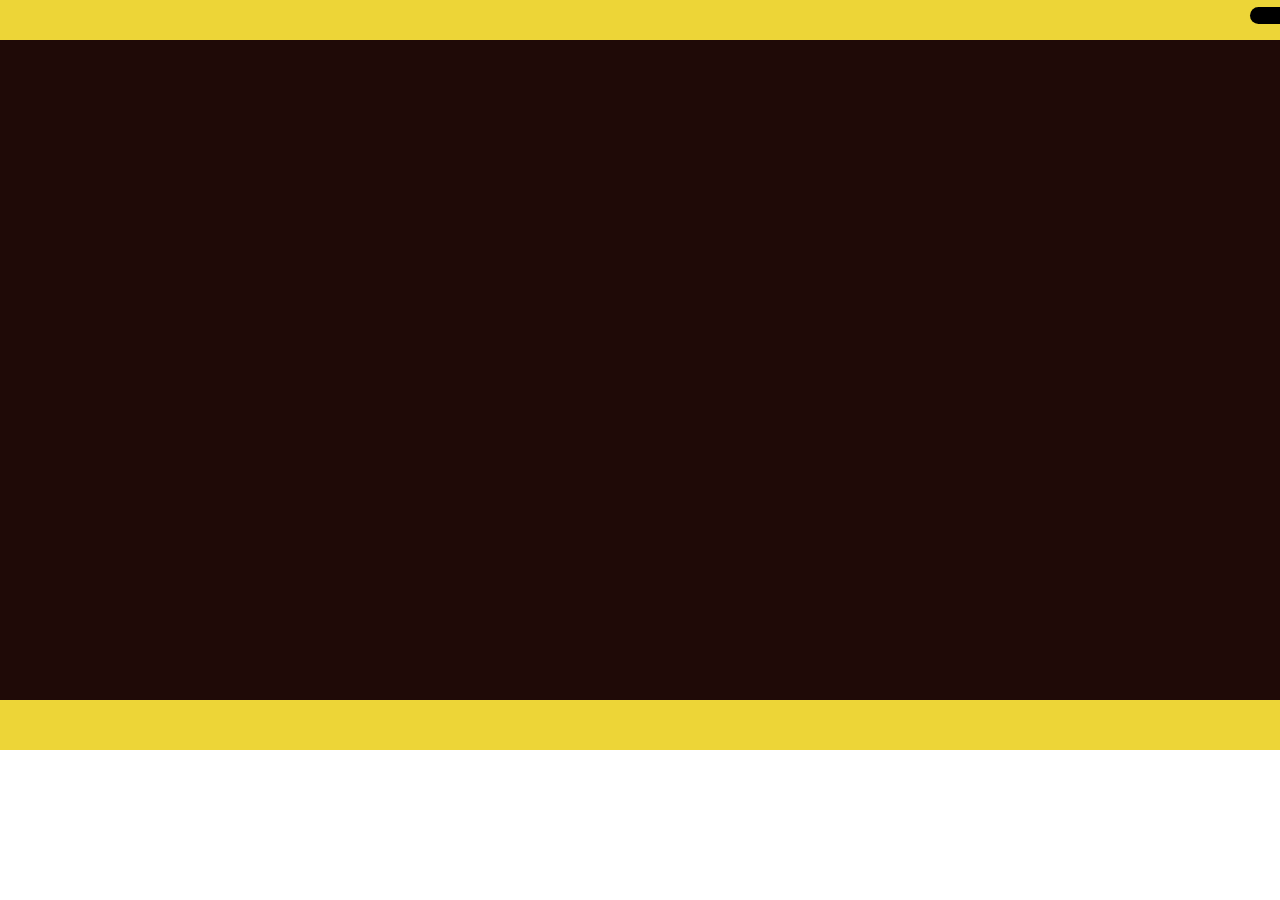
==== index.html @ 8c9229cf "created main pane and chaainjed stiles" ====
<!DOCTYPE html>
<html lang="en">
<head>
    <link href="https://cdn.jsdelivr.net/npm/bootstrap@5.0.2/dist/css/bootstrap.min.css" rel="stylesheet"
          integrity="sha384-EVSTQN3/azprG1Anm3QDgpJLIm9Nao0Yz1ztcQTwFspd3yD65VohhpuuCOmLASjC" crossorigin="anonymous">
    <meta charset="UTF-8">
    <title>Title</title>
    <link rel="stylesheet" href="./styles/main.css">

</head>
<body>
<header>
    <li id="plasing">
        <button class="button-enter" onclick="f()">Вход</button>
    </li>
</header>
<main id="main">

</main>
<footer>

</footer>
<script src="js/viewPaje.js"></script>
</body>
</html>
---- styles/main.css ----
header {
    position: fixed;
    background: #edd537;
    height: 40px;
    width: 1600px;

}

.button {
    padding-right: 300px;
}
main {
    background: #1f0a07;
    height: 700px;
}
body {
    margin: 0px;
}

footer {
    background: #edd537;
    height: 50px;
}
.input-style {
    min-width: 110px;
    width: 10%;
}
.button-enter {
    padding-right: 30px;
    background:#000;
    color: #edd537;
    padding-bottom: 0px;
    border:#000 ;
    padding-left: 30px;
    padding-bottom: revert;
    border-radius: 10px 10px 10px 10px;
    flex-direction: column;

    /*width: 408px;
    height: 50px;
    background: silver;
    border-radius: 35px 0px 35px 0px;
    border: red;
    padding-left: 10px;
    display: flex;
    flex-direction: column;*/
}

#plasing {
    padding-left: 1250px;
    padding-top: 6px;
}
/*margin-top: 0;*/
/*margin-bottom: 0;*/
/*margin-left: auto;*/
/*margin-right: auto;*/
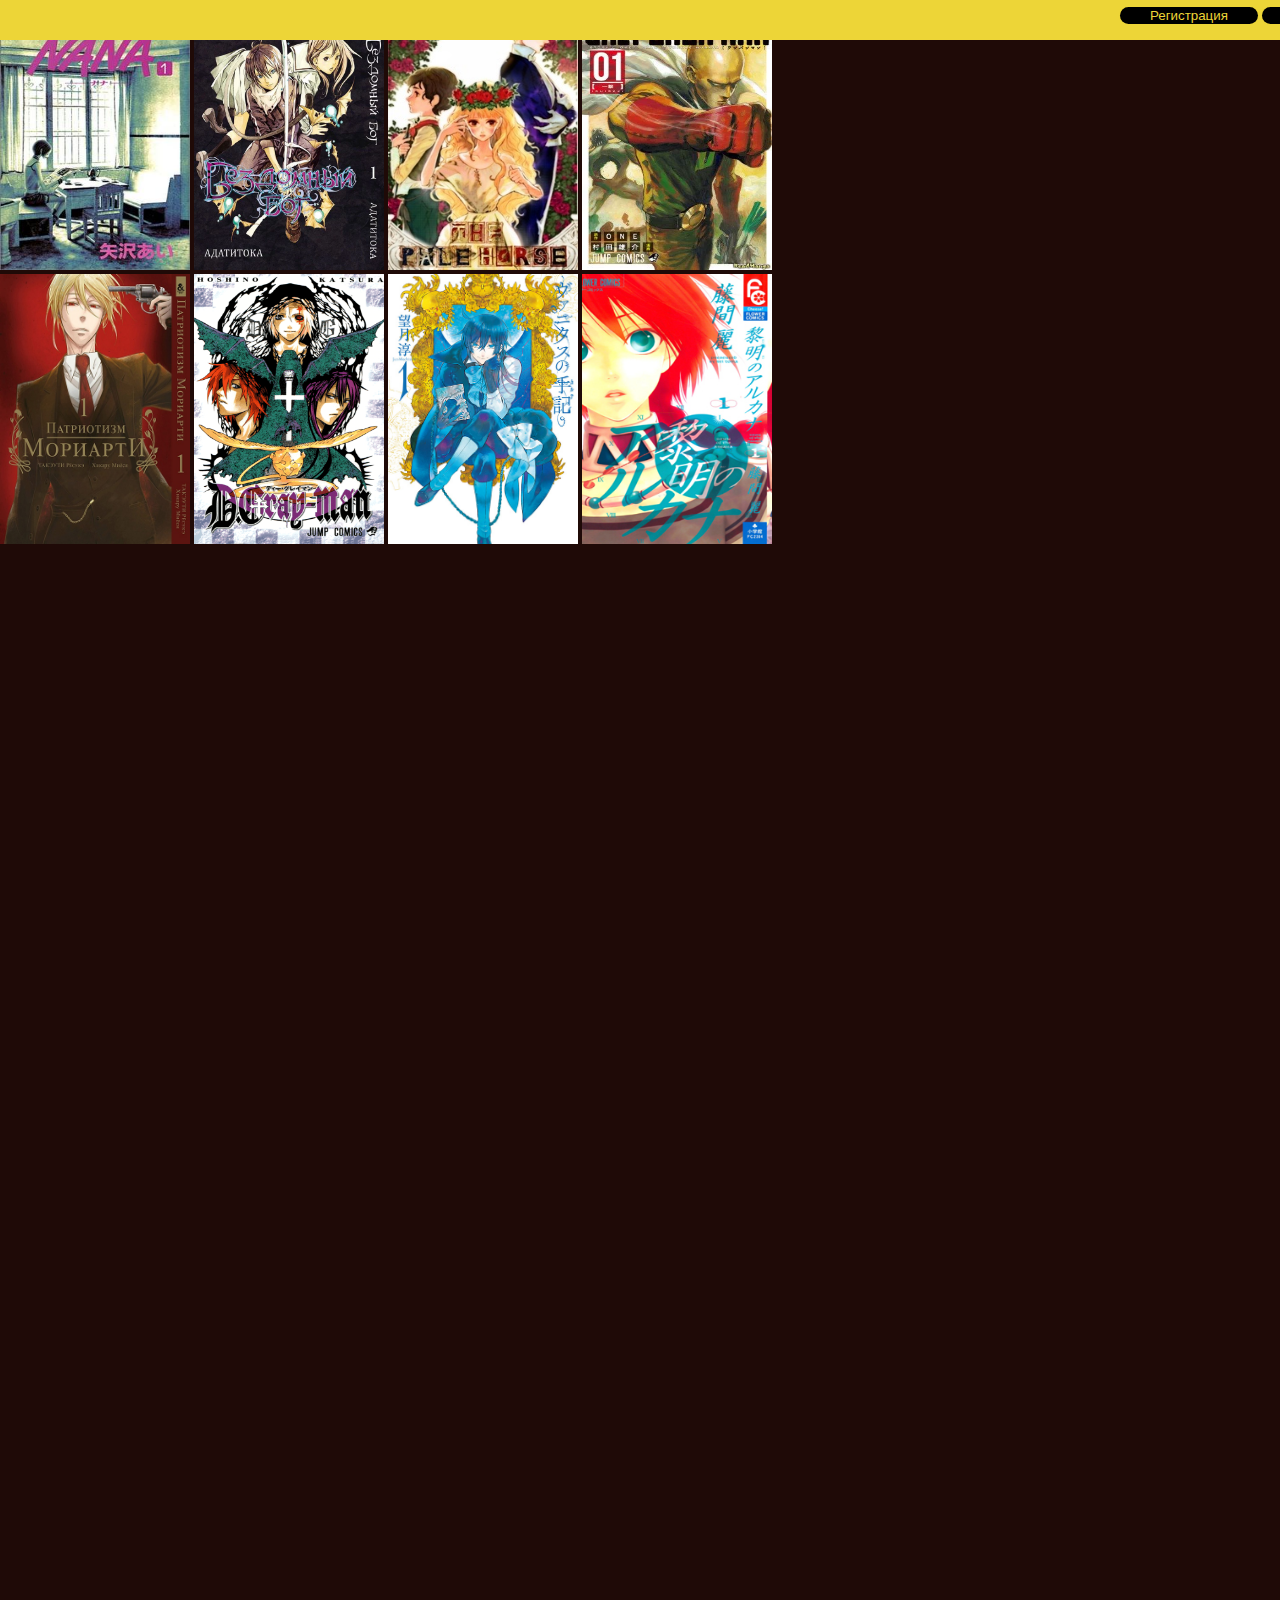
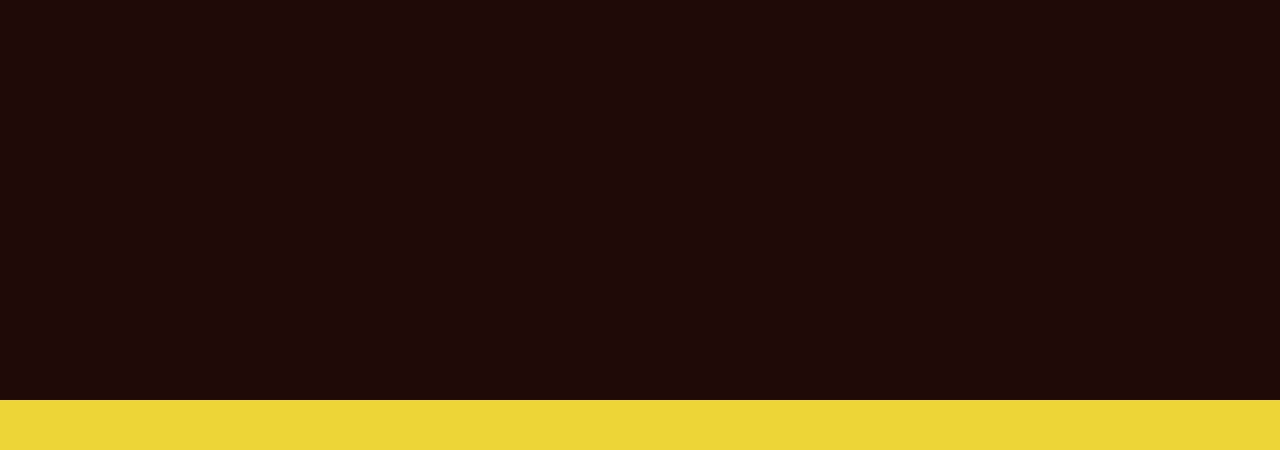
==== commit 63d0950a: "startet to create the galeri but wont to fics a lot of things" ====
--- a/index.html
+++ b/index.html
@@ -10,16 +10,32 @@
 </head>
 <body>
 <header>
-    <li id="plasing">
-        <button class="button-enter" onclick="f()">Вход</button>
+    <li class="plasing">
+        <button id="button-reg" onclick="fReg()">Регистрация</button>
+        <button id="button-enter" onclick="f()">Вход</button>
     </li>
+
 </header>
 <main id="main">
-
+    <div>
+        <li>
+            <img src="res/NANA_vol1.jpeg" height="270" width="190"/>
+            <img src="res/4905.0x970.webp" height="270" width="190"/>
+            <img src="res/40253.jpeg" height="270" width="190"/>
+            <img src="res/16NdJ5ylj6x1ik7DoJK9vkAwutksCRLspy9otT2L_mini.webp" height="270" width="190"/>
+        </li>
+        <li>
+            <img src="res/3052927886_w600_h600_3052927886.png" height="270" width="190"/>
+            <img src="res/zwJb11CFoQbNilYLzBF5veNaU55pHEuHsiy0U9Fo_mini.png" height="270" width="190"/>
+            <img src="res/The_Case_Study_of_Vanitas.jpeg" height="270" width="190"/>
+            <img src="res/cover.jpeg" height="270" width="190"/>
+        </li>
+    </div>
 </main>
 <footer>
 
 </footer>
 <script src="js/viewPaje.js"></script>
+
 </body>
 </html>--- a/styles/main.css
+++ b/styles/main.css
@@ -12,7 +12,7 @@
 }
 main {
     background: #1f0a07;
-    height: 700px;
+    height: 2000px;
 }
 body {
     margin: 0px;
@@ -23,10 +23,20 @@
     height: 50px;
 }
 .input-style {
-    min-width: 110px;
-    width: 10%;
+    position: relative;
+    padding-top: 100px;
+    top: 200px;
+    margin-left: 600px;
+    margin-bottom: 5px;
+    background: #edd537;
+    height: 20px;
+    padding-top: 20px;
+    padding-bottom: 20px;
+    height: 50px;
+    width: 200px;
+    border: black;
 }
-.button-enter {
+#button-enter {
     padding-right: 30px;
     background:#000;
     color: #edd537;
@@ -37,21 +47,36 @@
     border-radius: 10px 10px 10px 10px;
     flex-direction: column;
 
-    /*width: 408px;
-    height: 50px;
-    background: silver;
-    border-radius: 35px 0px 35px 0px;
-    border: red;
-    padding-left: 10px;
-    display: flex;
-    flex-direction: column;*/
 }
 
-#plasing {
-    padding-left: 1250px;
+#button-reg {
+    padding-right: 30px;
+    background:#000;
+    color: #edd537;
+    padding-bottom: 0px;
+    border:#000 ;
+    padding-left: 30px;
+    padding-bottom: revert;
+    border-radius: 10px 10px 10px 10px;
+    flex-direction: column;
+}
+.button-style {
+    position: relative;
+    margin-left: 600px;
+    padding-right: 100px;
+    padding-left: 100px;
+    color: black;
+    top: 230px;
+    border:#000 ;
+    width: 50px;
+    height: 40px;
+    border-radius: 10px 10px 10px 10px;
+    background: #edd537;
+}
+
+.plasing {
+    padding-left: 1120px;
     padding-top: 6px;
+    margin-top: 0px;
 }
-/*margin-top: 0;*/
-/*margin-bottom: 0;*/
-/*margin-left: auto;*/
-/*margin-right: auto;*/+
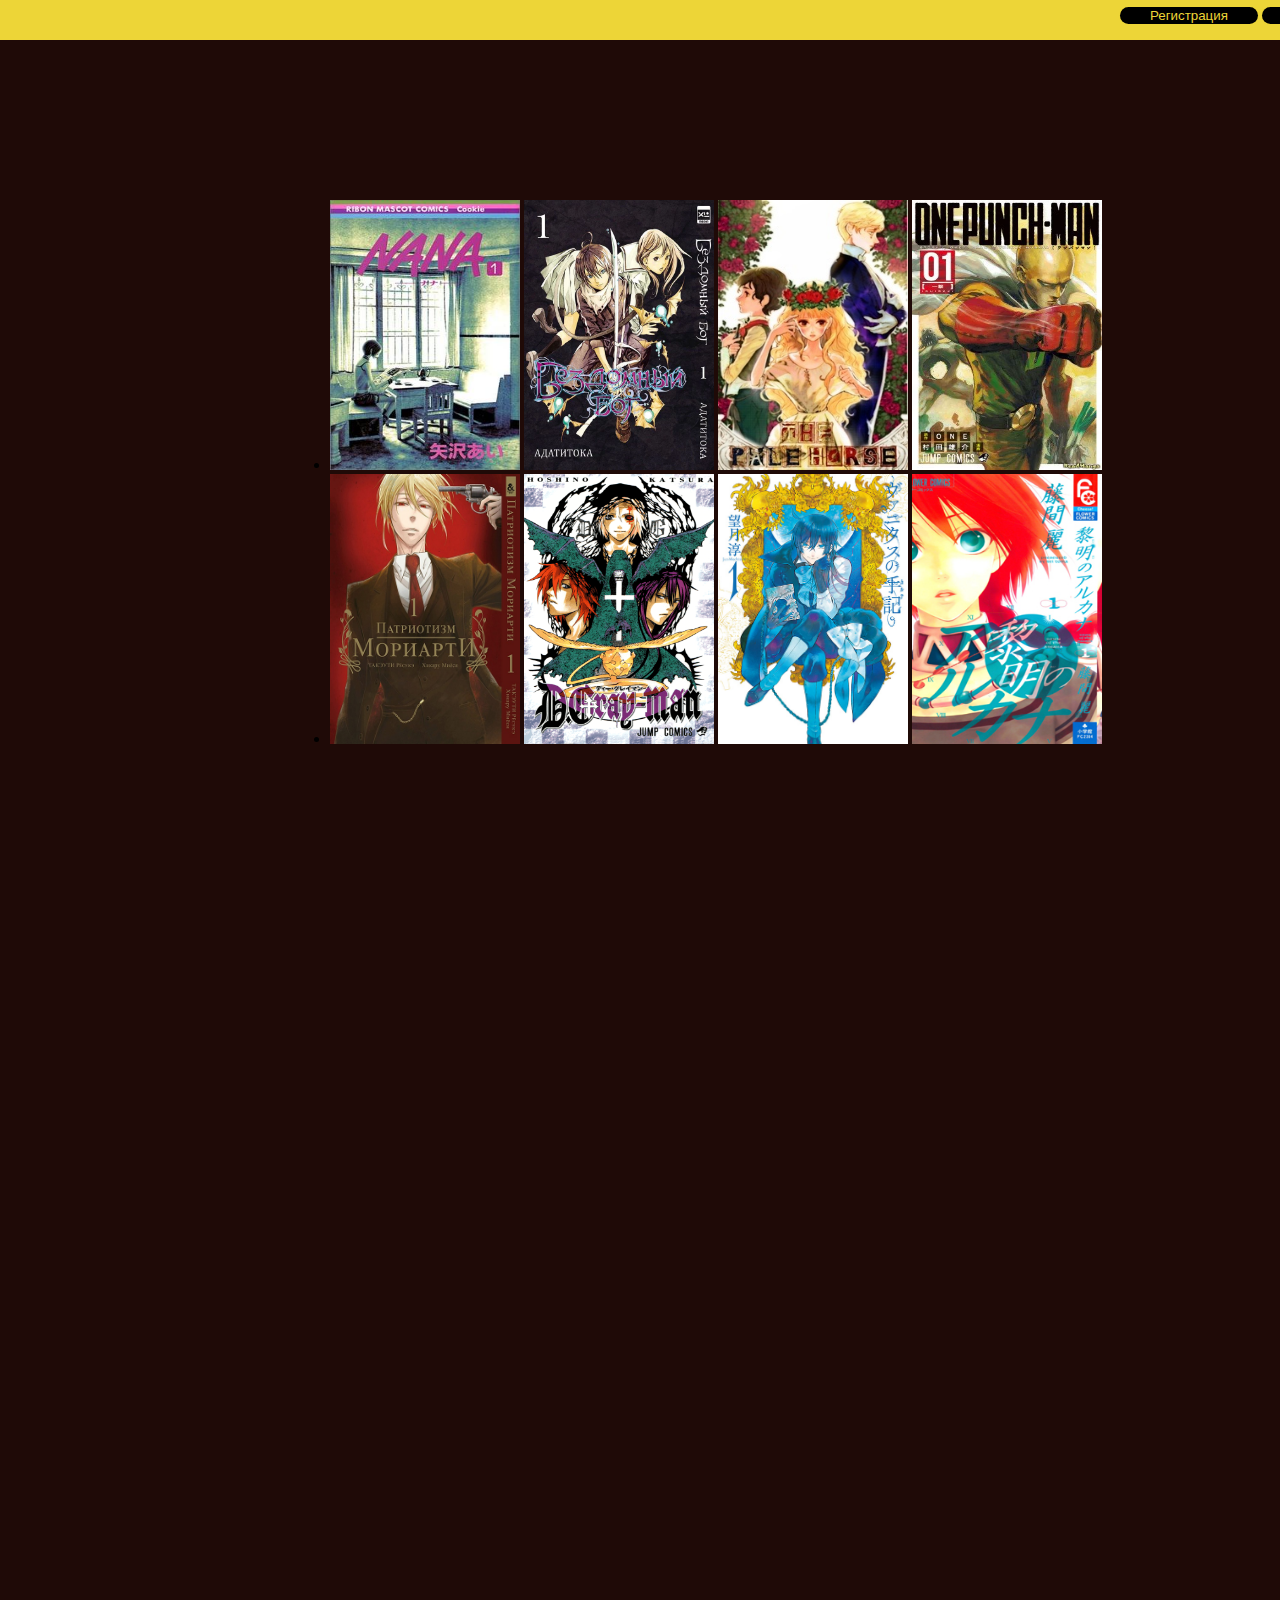
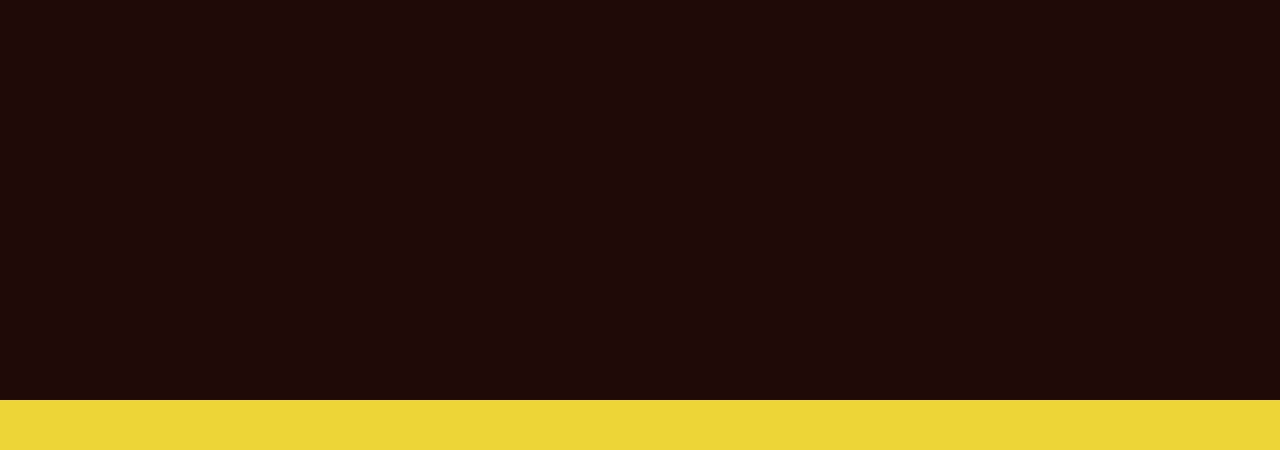
==== commit 501e28fc: "startet to create the galeri but wont to fics a lot of things" ====
--- a/index.html
+++ b/index.html
@@ -17,7 +17,7 @@
 
 </header>
 <main id="main">
-    <div>
+    <div id="gallery">
         <li>
             <img src="res/NANA_vol1.jpeg" height="270" width="190"/>
             <img src="res/4905.0x970.webp" height="270" width="190"/>
--- a/styles/main.css
+++ b/styles/main.css
@@ -68,10 +68,15 @@
     color: black;
     top: 230px;
     border:#000 ;
-    width: 50px;
+    width: 100px;
     height: 40px;
     border-radius: 10px 10px 10px 10px;
     background: #edd537;
+}
+
+#gallery {
+    padding-top: 200px;
+    padding-left: 330px;
 }
 
 .plasing {
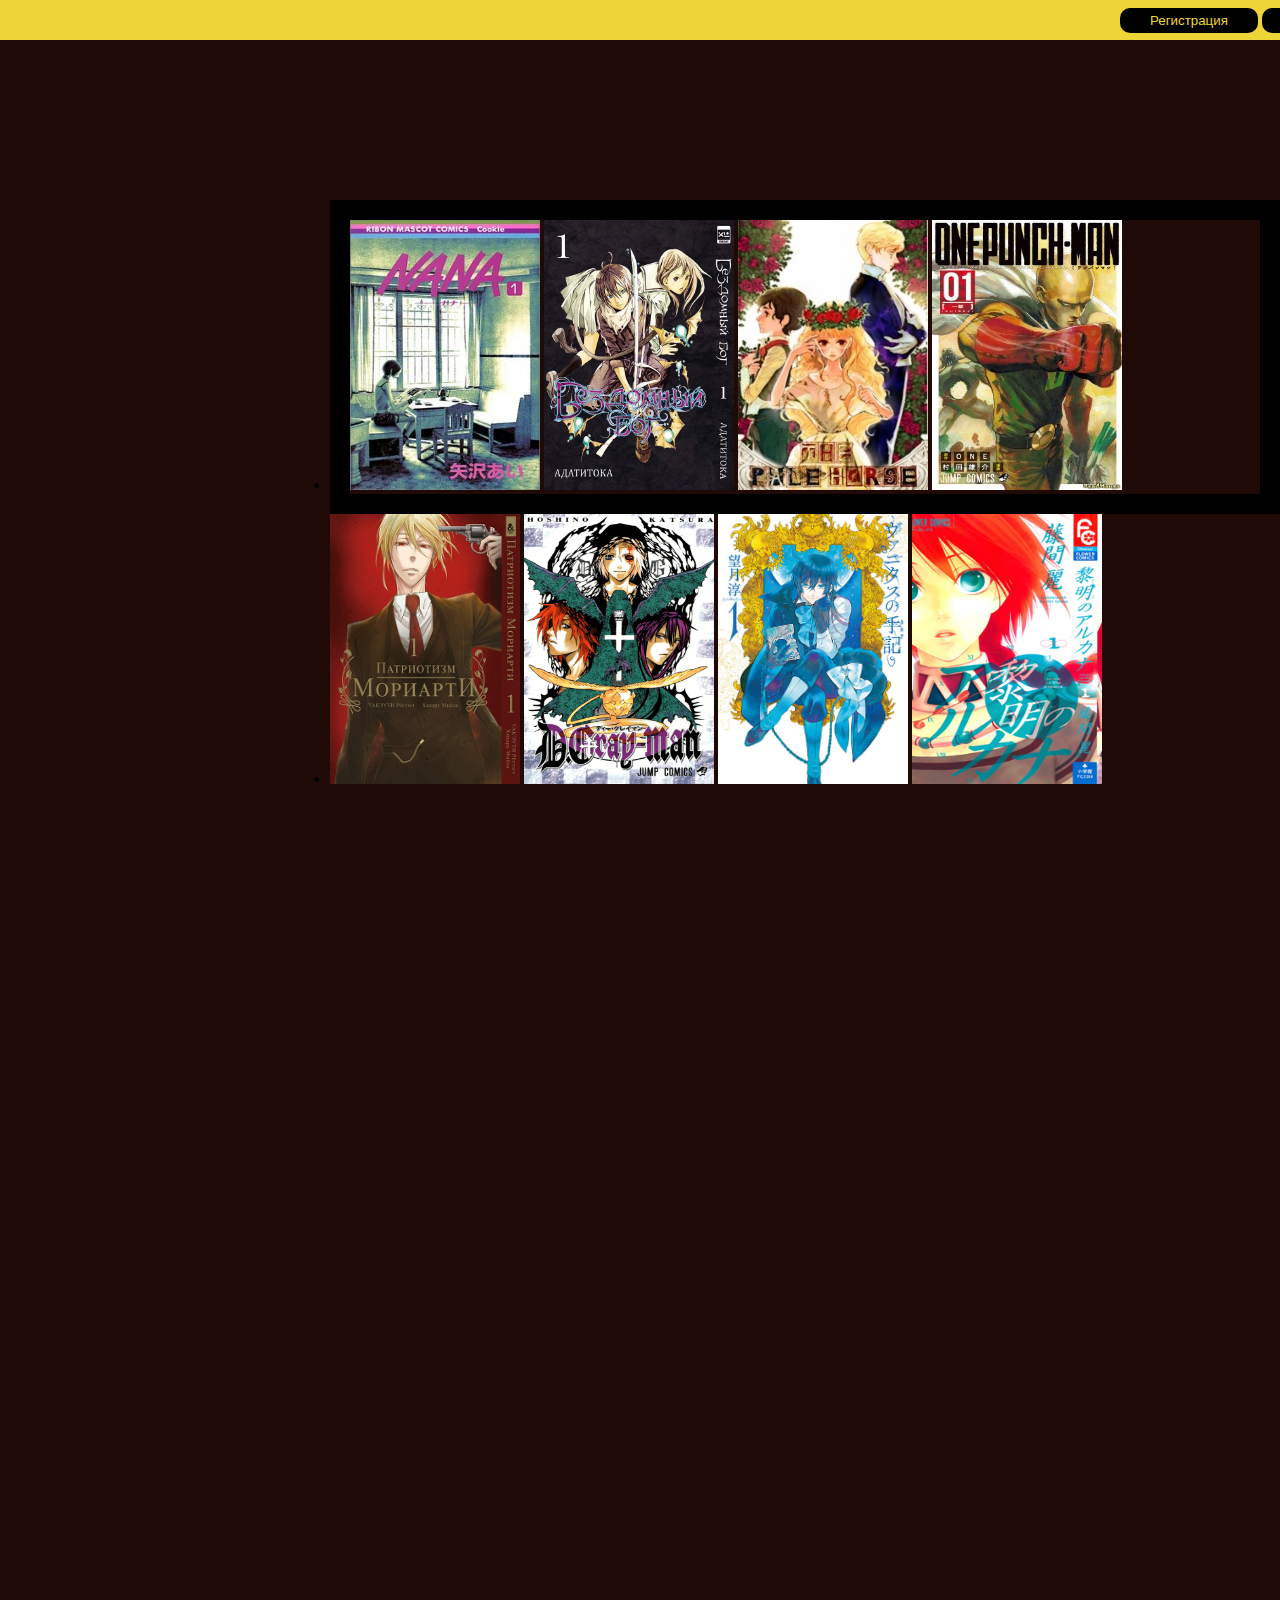
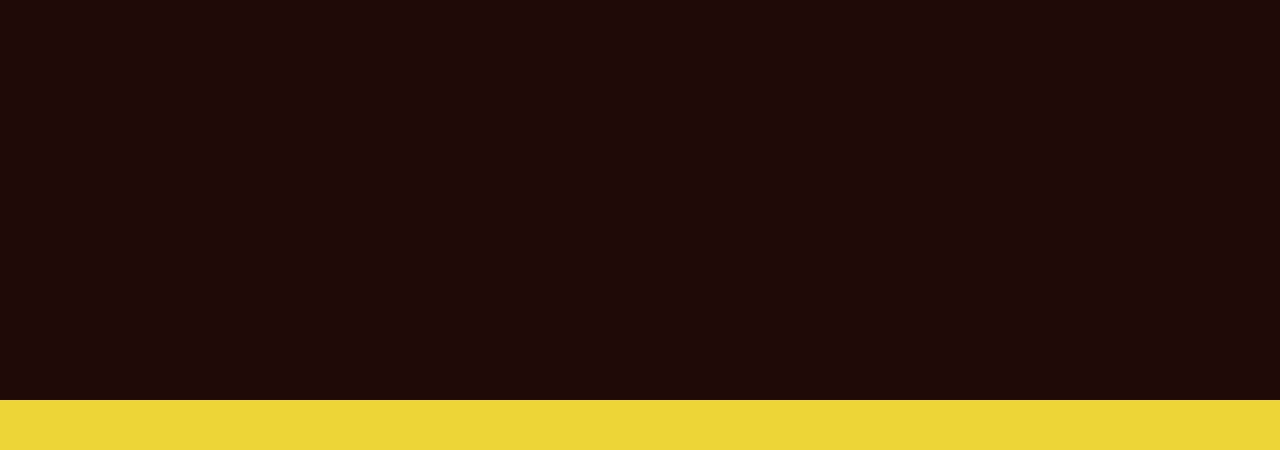
==== commit 953ed060: "fixed registration panel" ====
--- a/index.html
+++ b/index.html
@@ -1,8 +1,7 @@
 <!DOCTYPE html>
 <html lang="en">
 <head>
-    <link href="https://cdn.jsdelivr.net/npm/bootstrap@5.0.2/dist/css/bootstrap.min.css" rel="stylesheet"
-          integrity="sha384-EVSTQN3/azprG1Anm3QDgpJLIm9Nao0Yz1ztcQTwFspd3yD65VohhpuuCOmLASjC" crossorigin="anonymous">
+
     <meta charset="UTF-8">
     <title>Title</title>
     <link rel="stylesheet" href="./styles/main.css">
@@ -11,14 +10,13 @@
 <body>
 <header>
     <li class="plasing">
-        <button id="button-reg" onclick="fReg()">Регистрация</button>
-        <button id="button-enter" onclick="f()">Вход</button>
+        <button id="button-reg" onclick="replaceMainContent('registration')">Регистрация</button>
+        <button id="button-enter" onclick="replaceMainContent('enterPanel')">Вход</button>
     </li>
-
 </header>
 <main id="main">
     <div id="gallery">
-        <li>
+        <li class="pictures1">
             <img src="res/NANA_vol1.jpeg" height="270" width="190"/>
             <img src="res/4905.0x970.webp" height="270" width="190"/>
             <img src="res/40253.jpeg" height="270" width="190"/>
--- a/styles/main.css
+++ b/styles/main.css
@@ -13,6 +13,7 @@
 main {
     background: #1f0a07;
     height: 2000px;
+
 }
 body {
     margin: 0px;
@@ -23,27 +24,40 @@
     height: 50px;
 }
 .input-style {
+    padding-left: 10px;
+    display: flex;
     position: relative;
-    padding-top: 100px;
-    top: 200px;
-    margin-left: 600px;
-    margin-bottom: 5px;
+    margin-top: 5px;
     background: #edd537;
     height: 20px;
-    padding-top: 20px;
-    padding-bottom: 20px;
-    height: 50px;
+    padding-top: 15px;
+    padding-bottom: 15px;
     width: 200px;
+    color: black;
     border: black;
+    border-radius: 5px 5px 5px 5px;
+}
+
+.garisontalContainer {
+    display: flex;
+    justify-content: center;
+}
+
+.verticalContainer {
+    display: flex;
+    flex-direction: column;
+    align-items: center;
+    padding-top: 150px;
 }
 #button-enter {
     padding-right: 30px;
+    padding-left: 30px;
+    padding-top: 5px;
+    padding-bottom: 5px;
+    margin-top: 2px;
     background:#000;
     color: #edd537;
-    padding-bottom: 0px;
     border:#000 ;
-    padding-left: 30px;
-    padding-bottom: revert;
     border-radius: 10px 10px 10px 10px;
     flex-direction: column;
 
@@ -51,32 +65,35 @@
 
 #button-reg {
     padding-right: 30px;
+    padding-top: 5px;
+    padding-bottom: 5px;
+    padding-left: 30px;
     background:#000;
     color: #edd537;
-    padding-bottom: 0px;
     border:#000 ;
-    padding-left: 30px;
-    padding-bottom: revert;
+    /*padding-bottom: revert;*/
     border-radius: 10px 10px 10px 10px;
-    flex-direction: column;
+    /*flex-direction: column;*/
 }
 .button-style {
-    position: relative;
-    margin-left: 600px;
-    padding-right: 100px;
-    padding-left: 100px;
+    margin-top: 30px;
+    padding-top: 12px;
+    padding-bottom: 12px;
     color: black;
-    top: 230px;
     border:#000 ;
-    width: 100px;
-    height: 40px;
+    width: 210px;
     border-radius: 10px 10px 10px 10px;
     background: #edd537;
+
 }
 
 #gallery {
     padding-top: 200px;
     padding-left: 330px;
+}
+.pictures1 {
+    border: 20px solid black;
+
 }
 
 .plasing {
@@ -85,3 +102,5 @@
     margin-top: 0px;
 }
 
+
+
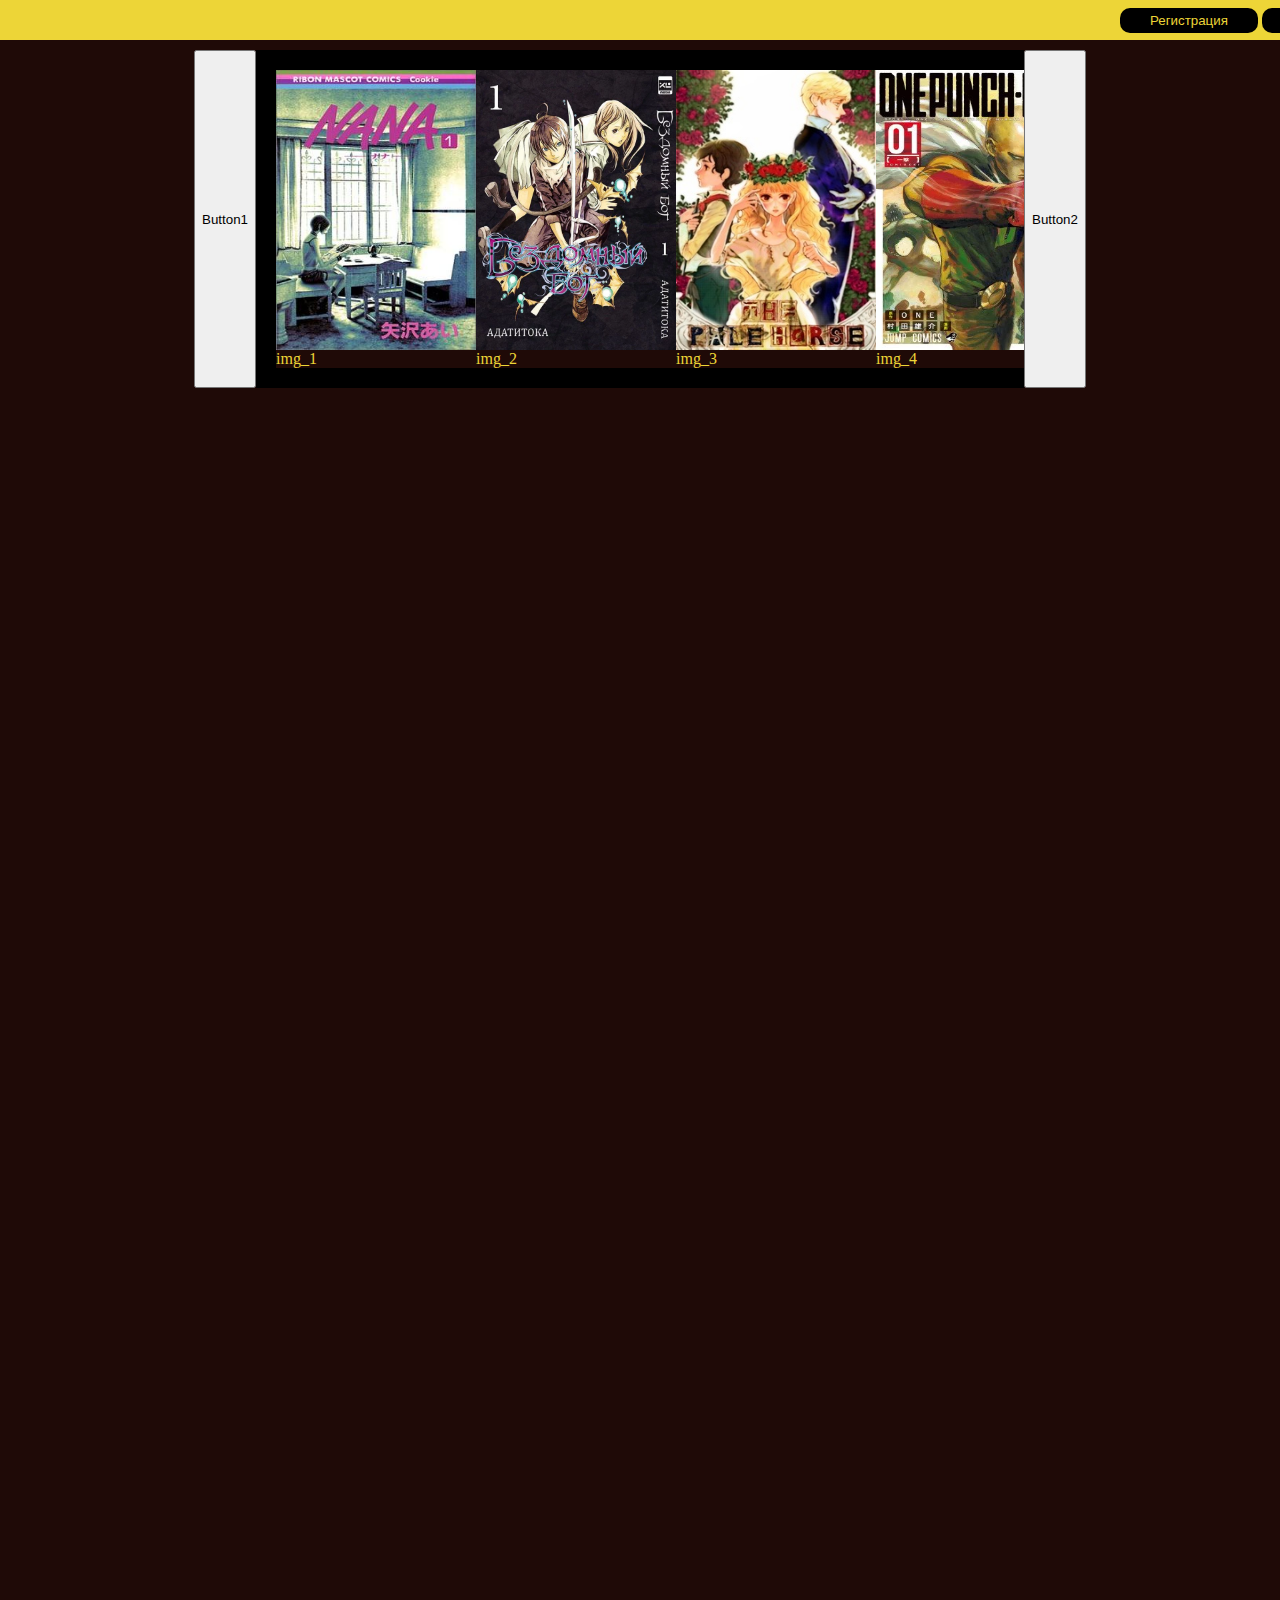
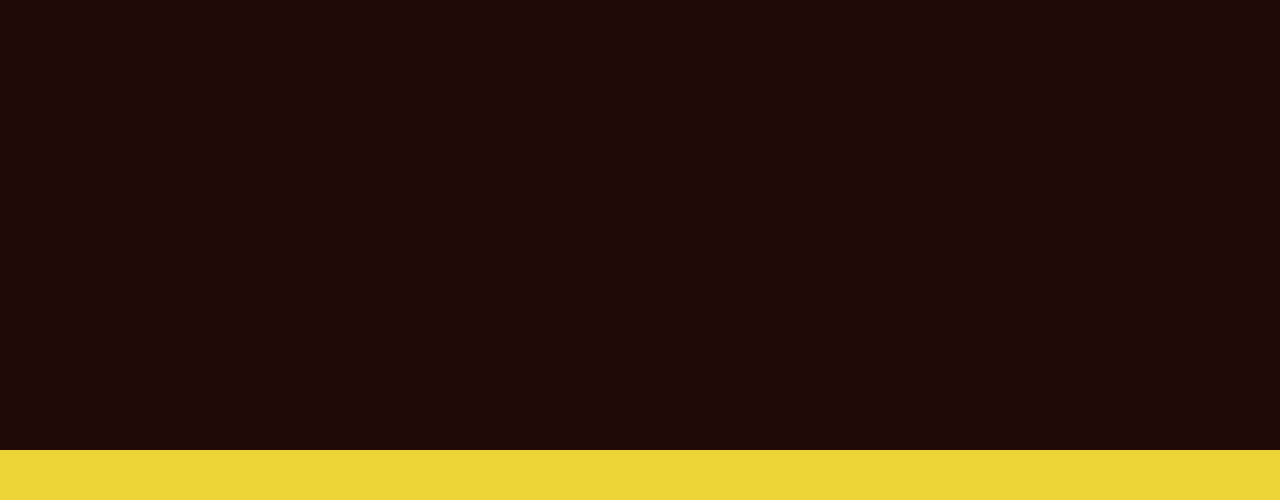
==== commit 9914da20: "added picture pane" ====
--- a/index.html
+++ b/index.html
@@ -7,27 +7,21 @@
     <link rel="stylesheet" href="./styles/main.css">
 
 </head>
-<body>
+<body onload="slider_Start()">
 <header>
     <li class="plasing">
         <button id="button-reg" onclick="replaceMainContent('registration')">Регистрация</button>
         <button id="button-enter" onclick="replaceMainContent('enterPanel')">Вход</button>
     </li>
 </header>
-<main id="main">
-    <div id="gallery">
-        <li class="pictures1">
-            <img src="res/NANA_vol1.jpeg" height="270" width="190"/>
-            <img src="res/4905.0x970.webp" height="270" width="190"/>
-            <img src="res/40253.jpeg" height="270" width="190"/>
-            <img src="res/16NdJ5ylj6x1ik7DoJK9vkAwutksCRLspy9otT2L_mini.webp" height="270" width="190"/>
-        </li>
-        <li>
-            <img src="res/3052927886_w600_h600_3052927886.png" height="270" width="190"/>
-            <img src="res/zwJb11CFoQbNilYLzBF5veNaU55pHEuHsiy0U9Fo_mini.png" height="270" width="190"/>
-            <img src="res/The_Case_Study_of_Vanitas.jpeg" height="270" width="190"/>
-            <img src="res/cover.jpeg" height="270" width="190"/>
-        </li>
+<main id="main" >
+    <div class="garisontalContainer">
+        <button class="button_Slider" onclick="rightSlide()">Button1</button>
+        <div id="gallery">
+            <li class="main_container" id="main_container">
+            </li>
+        </div>
+            <button class="button_Slider" onclick="leftSlide()">Button2</button>
     </div>
 </main>
 <footer>
--- a/styles/main.css
+++ b/styles/main.css
@@ -7,14 +7,27 @@
 
 }
 
+.imgis_parametres {
+    width: 200px;
+    height: 280px;
+}
+
 .button {
     padding-right: 300px;
 }
 main {
+    padding-top: 50px;
     background: #1f0a07;
     height: 2000px;
 
 }
+
+.imegis_link {
+    color: #edd537;
+    background: #1f0a07;
+    text-decoration: none;
+}
+
 body {
     margin: 0px;
 }
@@ -38,6 +51,9 @@
     border-radius: 5px 5px 5px 5px;
 }
 
+.input-style:focus {
+    background: white;
+}
 .garisontalContainer {
     display: flex;
     justify-content: center;
@@ -63,6 +79,10 @@
 
 }
 
+.button_Slider {
+
+}
+
 #button-reg {
     padding-right: 30px;
     padding-top: 5px;
@@ -76,6 +96,8 @@
     /*flex-direction: column;*/
 }
 .button-style {
+    display: flex;
+    text-decoration: none;
     margin-top: 30px;
     padding-top: 12px;
     padding-bottom: 12px;
@@ -84,16 +106,40 @@
     width: 210px;
     border-radius: 10px 10px 10px 10px;
     background: #edd537;
+    flex-wrap: nowrap;
+    flex-direction: row;
+    justify-content: space-around;
 
+}
+.buttonEnter-style {
+    display: flex;
+    text-decoration: none;
+    margin-top: 30px;
+    color: black;
+    padding-top: 12px;
+    padding-bottom: 12px;
+    width: 210px;
+    border:#000 ;
+    border-radius: 10px 10px 10px 10px;
+    background: #edd537;
+    color: black;
+    flex-wrap: nowrap;
+    flex-direction: row;
+    justify-content: space-around;
 }
 
 #gallery {
-    padding-top: 200px;
-    padding-left: 330px;
+
+    width: 60%;
 }
-.pictures1 {
+.main_container {
     border: 20px solid black;
+    display: flex;
+}
 
+.container {
+    display: flex;
+    flex-direction: column;
 }
 
 .plasing {
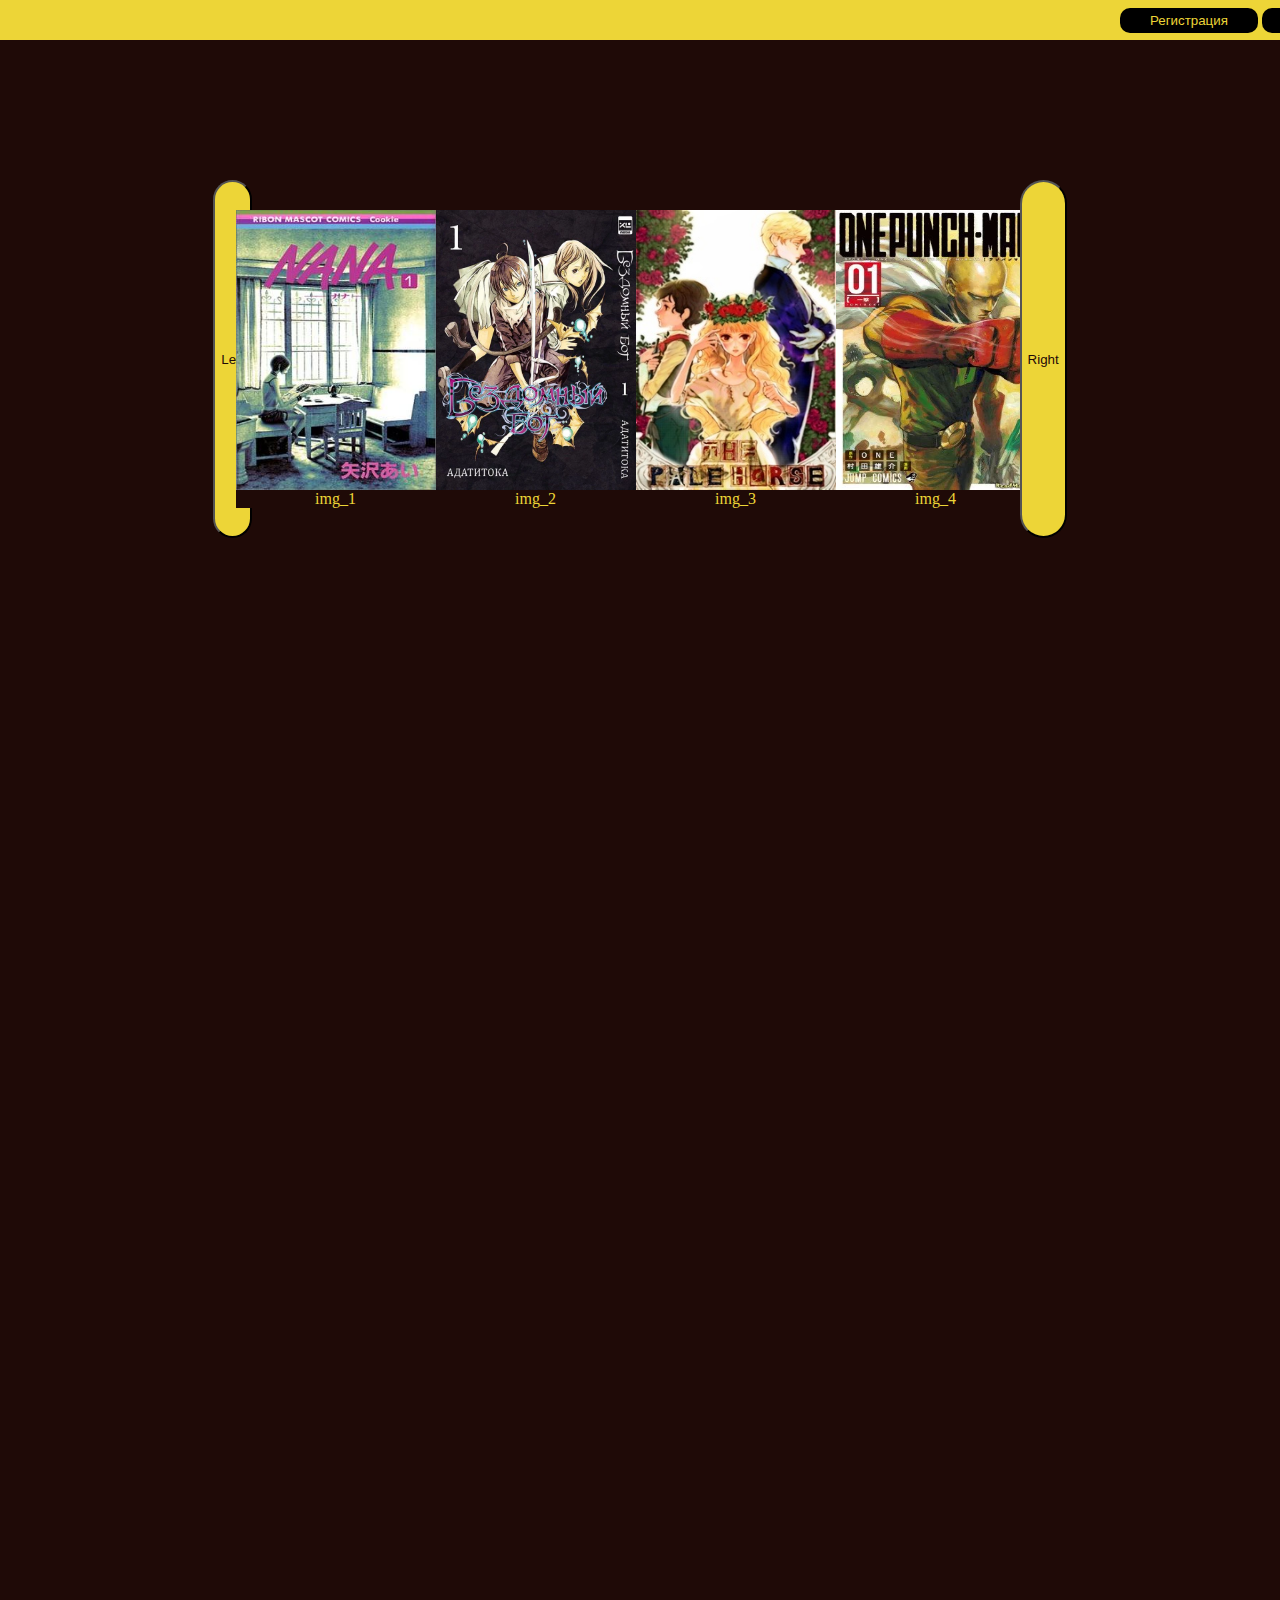
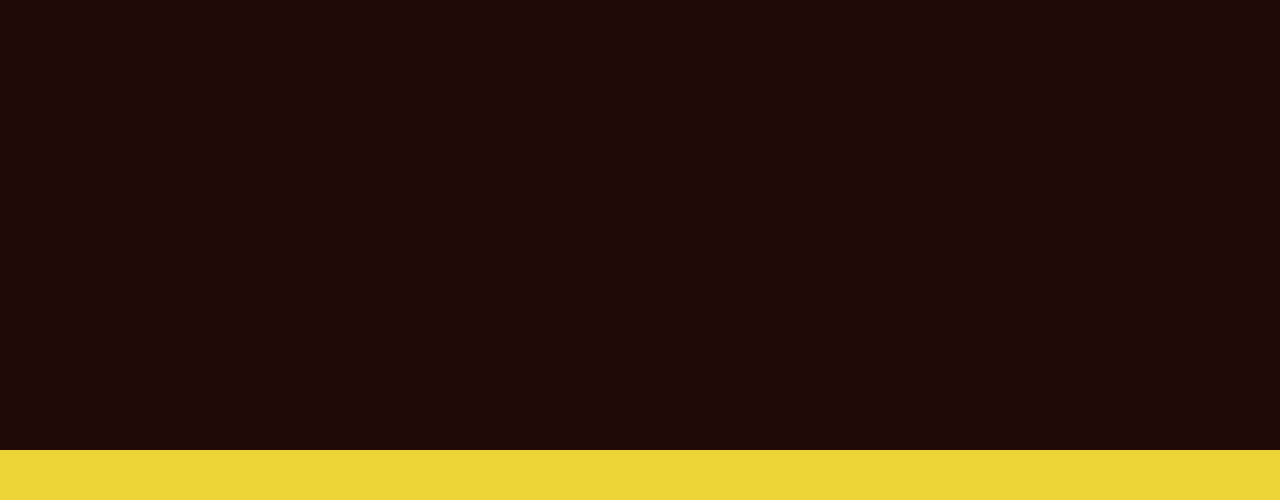
==== commit c3f2e18a: "added animations to the project" ====
--- a/index.html
+++ b/index.html
@@ -9,19 +9,19 @@
 </head>
 <body onload="slider_Start()">
 <header>
-    <li class="plasing">
+    <div class="plasing">
         <button id="button-reg" onclick="replaceMainContent('registration')">Регистрация</button>
         <button id="button-enter" onclick="replaceMainContent('enterPanel')">Вход</button>
-    </li>
+    </div>
 </header>
-<main id="main" >
+
+<main id="main">
     <div class="garisontalContainer">
-        <button class="button_Slider" onclick="rightSlide()">Button1</button>
+        <button class="button_Slider" onclick="leftSlide()">Left</button>
         <div id="gallery">
-            <li class="main_container" id="main_container">
-            </li>
+            <li class="main_container" id="main_container"></li>
         </div>
-            <button class="button_Slider" onclick="leftSlide()">Button2</button>
+        <button class="button_Slider" onclick="rightSlide()">Right</button>
     </div>
 </main>
 <footer>
--- a/styles/main.css
+++ b/styles/main.css
@@ -23,6 +23,8 @@
 }
 
 .imegis_link {
+    display: flex;
+    justify-content: center;
     color: #edd537;
     background: #1f0a07;
     text-decoration: none;
@@ -37,6 +39,7 @@
     height: 50px;
 }
 .input-style {
+
     padding-left: 10px;
     display: flex;
     position: relative;
@@ -51,10 +54,47 @@
     border-radius: 5px 5px 5px 5px;
 }
 
+#input1 {
+    animation-duration: 1s;
+    animation-name: col;
+}
+#input2 {
+    animation-duration: 1.20s;
+    animation-name: col;
+}
+#input3 {
+    animation-duration: 1.40s;
+    animation-name: col;
+}
+#input4 {
+    animation-duration: 1.60s;
+    animation-name: col;
+}
+#input5 {
+    animation-duration: 1.80s;
+    animation-name: col;
+}
+#input6 {
+    animation-duration: 2s;
+    animation-name: col;
+}
+
+@keyframes col {
+    0% {
+        right: 500px;
+        background-color: #1f0a07;
+    }
+    100% {
+        right: 0px;
+        background-color: #edd537;
+    }
+}
+
 .input-style:focus {
     background: white;
 }
 .garisontalContainer {
+    margin-top: 130px;
     display: flex;
     justify-content: center;
 }
@@ -63,7 +103,6 @@
     display: flex;
     flex-direction: column;
     align-items: center;
-    padding-top: 150px;
 }
 #button-enter {
     padding-right: 30px;
@@ -81,6 +120,27 @@
 
 .button_Slider {
 
+    background:#edd537;
+    color: #1f0a07;
+    border-color: #000;
+    border-radius: 30px 30px 30px 30px;
+
+    animation-duration: 2s;
+    animation-name: buttons_anim;
+
+}
+
+@keyframes buttons_anim {
+    0% {
+       margin-top: 500px;
+        background-color: #1f0a07;
+        border-radius: 0px 0px 0px 0px;
+    }
+    100% {
+        margin-top: 0;
+        background-color: #edd537;
+    }
+
 }
 
 #button-reg {
@@ -91,9 +151,7 @@
     background:#000;
     color: #edd537;
     border:#000 ;
-    /*padding-bottom: revert;*/
-    border-radius: 10px 10px 10px 10px;
-    /*flex-direction: column;*/
+    border-radius: 10px 10px 10px 10px;
 }
 .button-style {
     display: flex;
@@ -110,6 +168,16 @@
     flex-direction: row;
     justify-content: space-around;
 
+
+}
+
+@keyframes button_enter {
+    0% {
+        right: 500px
+    }
+    100% {
+        right: 0px;
+    }
 }
 .buttonEnter-style {
     display: flex;
@@ -126,6 +194,7 @@
     flex-wrap: nowrap;
     flex-direction: row;
     justify-content: space-around;
+
 }
 
 #gallery {
@@ -133,8 +202,12 @@
     width: 60%;
 }
 .main_container {
-    border: 20px solid black;
-    display: flex;
+    border: 30px solid #1f0a07;
+    display: flex;
+    padding-left: 7px;
+    padding-right: 7px;
+    justify-content: center;
+
 }
 
 .container {
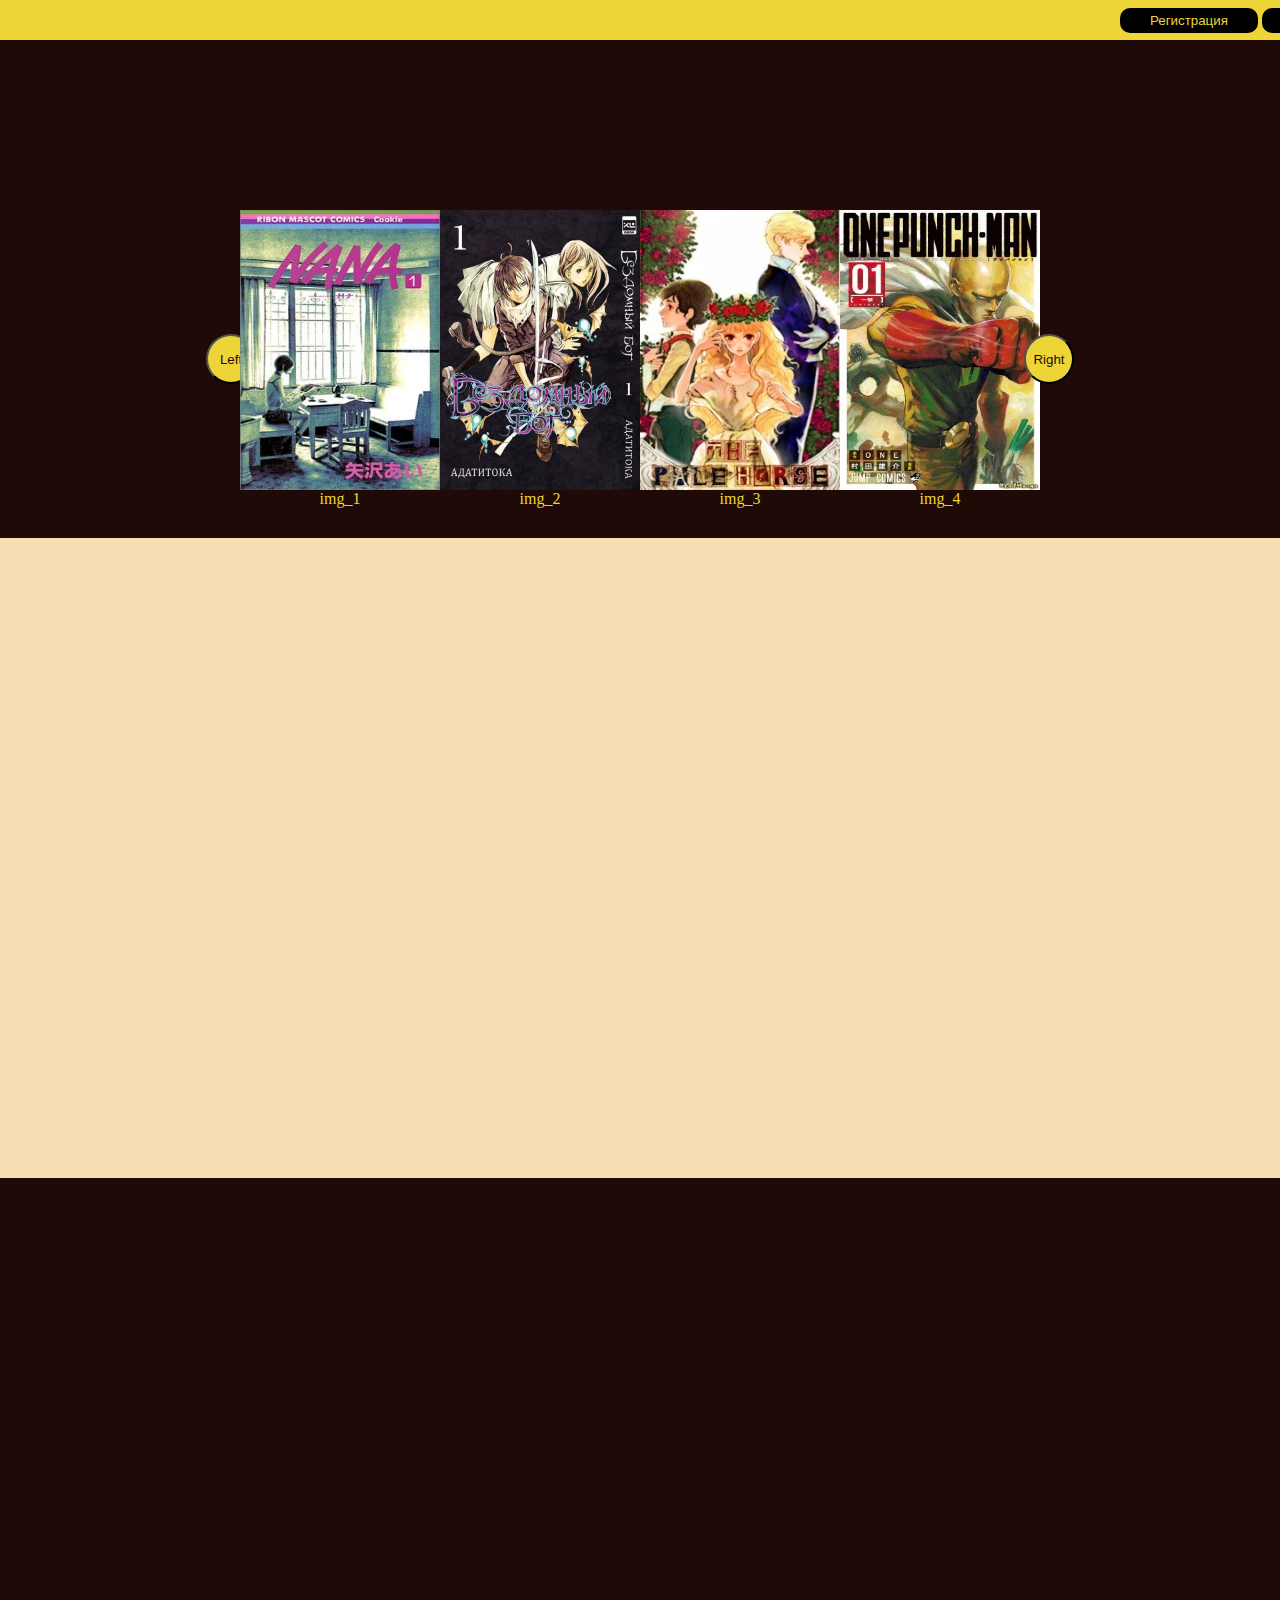
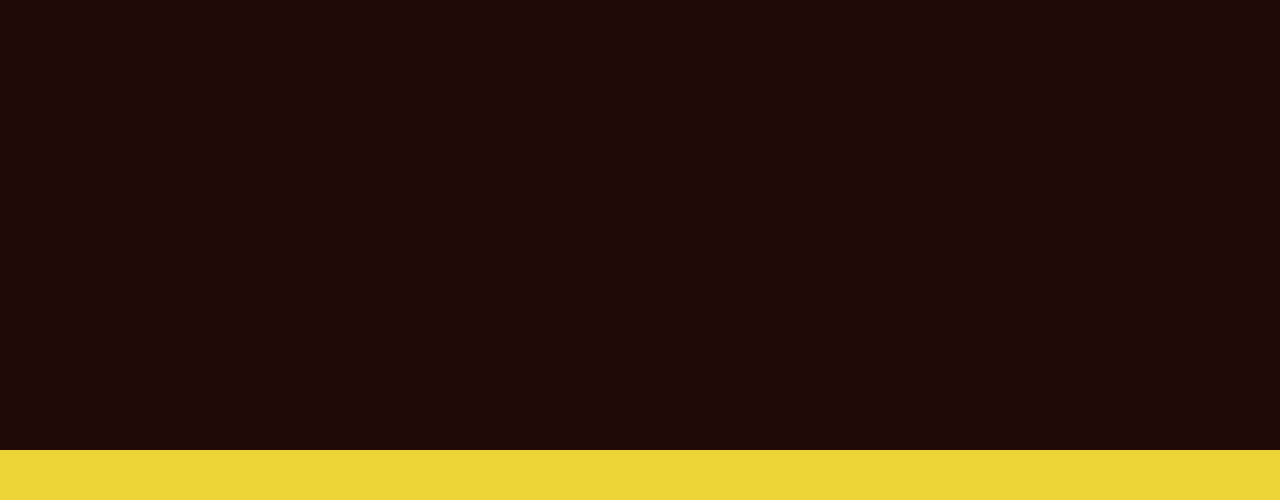
==== commit 8daa4a8b: "added  moving pane" ====
--- a/index.html
+++ b/index.html
@@ -23,11 +23,15 @@
         </div>
         <button class="button_Slider" onclick="rightSlide()">Right</button>
     </div>
+
+    <canvas id="canvas">
+
+    </canvas>
 </main>
 <footer>
 
 </footer>
 <script src="js/viewPaje.js"></script>
-
+<script src="js/slider.js"></script>
 </body>
 </html>--- a/styles/main.css
+++ b/styles/main.css
@@ -97,6 +97,7 @@
     margin-top: 130px;
     display: flex;
     justify-content: center;
+    align-items: center;
 }
 
 .verticalContainer {
@@ -128,98 +129,121 @@
     animation-duration: 2s;
     animation-name: buttons_anim;
 
+    width: 50px;
+    height: 50px;
 }
 
 @keyframes buttons_anim {
-    0% {
-       margin-top: 500px;
-        background-color: #1f0a07;
-        border-radius: 0px 0px 0px 0px;
+0% {
+    margin-bottom: 500px;
+    margin-top: 500px;
+    padding-bottom: 500px;
+    padding-top: 500px;
+    background-color: #1f0a07;
+    width: 20px;
+    height: 500px;
+/*margin-top: 500px;
+
+background-color: #1f0a07;
+width: 20px;
+height: 300px;*/
+}
+100% {
+margin-bottom: 0;
+background-color: #edd537;
+
+}
+
+}
+
+#button-reg {
+padding-right: 30px;
+padding-top: 5px;
+padding-bottom: 5px;
+padding-left: 30px;
+background:#000;
+color: #edd537;
+border:#000 ;
+border-radius: 10px 10px 10px 10px;
+}
+.button-style {
+display: flex;
+text-decoration: none;
+margin-top: 30px;
+padding-top: 12px;
+padding-bottom: 12px;
+color: black;
+border:#000 ;
+width: 210px;
+border-radius: 10px 10px 10px 10px;
+background: #edd537;
+flex-wrap: nowrap;
+flex-direction: row;
+justify-content: space-around;
+
+
+}
+
+@keyframes button_enter {
+0% {
+right: 500px
+}
+100% {
+right: 0px;
+}
+}
+.buttonEnter-style {
+display: flex;
+text-decoration: none;
+margin-top: 30px;
+color: black;
+padding-top: 12px;
+padding-bottom: 12px;
+width: 210px;
+border:#000 ;
+border-radius: 10px 10px 10px 10px;
+background: #edd537;
+color: black;
+flex-wrap: nowrap;
+flex-direction: row;
+justify-content: space-around;
+
+}
+
+#gallery {
+
+width: 60%;
+}
+.main_container {
+border: 30px solid #1f0a07;
+display: flex;
+padding-left: 7px;
+padding-right: 7px;
+justify-content: center;
+
+}
+
+.container {
+display: flex;
+flex-direction: column;
+}
+
+.plasing {
+padding-left: 1120px;
+padding-top: 6px;
+margin-top: 0px;
+}
+
+@media only screen and (max-width: 600px) {
+    body {
+        background-color: lightblue;
     }
-    100% {
-        margin-top: 0;
-        background-color: #edd537;
-    }
-
-}
-
-#button-reg {
-    padding-right: 30px;
-    padding-top: 5px;
-    padding-bottom: 5px;
-    padding-left: 30px;
-    background:#000;
-    color: #edd537;
-    border:#000 ;
-    border-radius: 10px 10px 10px 10px;
-}
-.button-style {
-    display: flex;
-    text-decoration: none;
-    margin-top: 30px;
-    padding-top: 12px;
-    padding-bottom: 12px;
-    color: black;
-    border:#000 ;
-    width: 210px;
-    border-radius: 10px 10px 10px 10px;
-    background: #edd537;
-    flex-wrap: nowrap;
-    flex-direction: row;
-    justify-content: space-around;
-
-
-}
-
-@keyframes button_enter {
-    0% {
-        right: 500px
-    }
-    100% {
-        right: 0px;
-    }
-}
-.buttonEnter-style {
-    display: flex;
-    text-decoration: none;
-    margin-top: 30px;
-    color: black;
-    padding-top: 12px;
-    padding-bottom: 12px;
-    width: 210px;
-    border:#000 ;
-    border-radius: 10px 10px 10px 10px;
-    background: #edd537;
-    color: black;
-    flex-wrap: nowrap;
-    flex-direction: row;
-    justify-content: space-around;
-
-}
-
-#gallery {
-
-    width: 60%;
-}
-.main_container {
-    border: 30px solid #1f0a07;
-    display: flex;
-    padding-left: 7px;
-    padding-right: 7px;
-    justify-content: center;
-
-}
-
-.container {
-    display: flex;
-    flex-direction: column;
-}
-
-.plasing {
-    padding-left: 1120px;
-    padding-top: 6px;
-    margin-top: 0px;
-}
-
-
-
+}
+
+#canvas {
+    background: wheat;
+    width: 100%;
+  }
+
+
+
